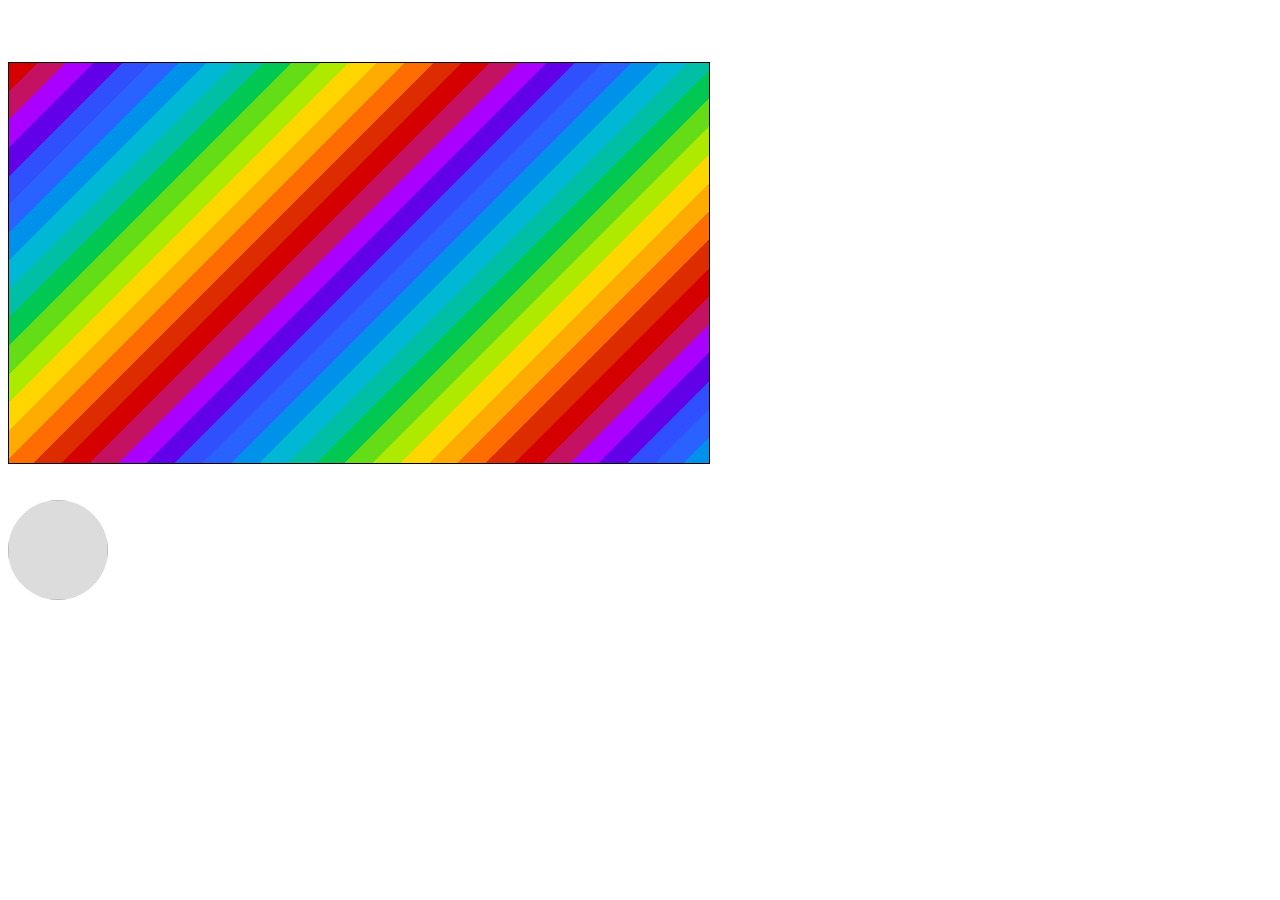
==== current/index.html @ c656556b "deleted & renamed files" ====
<!DOCTYPE HTML>
<html>

<head>
 <link rel="stylesheet" href="script.css" type="text/css"/>
</head>

<body>

<br><br><br>
<div 
		style=" 
		height: 400px; 
		width: 700px; 
		border:1px solid black;
		background: repeating-linear-gradient(
		135deg,
		#D50000,
		#D50000 20px,
		#C51162 20px,
		#C51162 40px,
		#AA00FF 40px,
		#AA00FF 60px,
		#6200EA 60px,
		#6200EA 80px,
		#304FFE 80px,
		#304FFE 100px,
		#2962FF 100px,
		#2962FF 120px,
		#0091EA 120px,
		#0091EA 140px,
		#00B8D4 140px,
		#00B8D4 160px,
		#00BFA5 160px,
		#00BFA5 180px,
		#00C853 180px,
		#00C853 200px,
		#64DD17 200px,
		#64DD17 220px,
		#AEEA00 220px,
		#AEEA00 240px,
		#FFD600 240px,
		#FFD600 260px,
		#FFAB00 260px,
		#FFAB00 280px,
		#FF6D00 280px,
		#FF6D00 300px,
		#DD2C00 300px,
		#DD2C00 320px
	  );
	  "
> 
</div>

<br><br>
<script>

window.onload = function(){ 


	var ball = document.getElementById('ball');

	ball.onmousedown = function(e) {

	  var coords = getCoords(ball);
	  var shiftX = e.pageX - coords.left;
	  var shiftY = e.pageY - coords.top;

	  ball.style.position = 'absolute';
	  document.body.appendChild(ball);
	  moveAt(e);

	  ball.style.zIndex = 1000; 

	  function moveAt(e) {
		ball.style.left = e.pageX - shiftX + 'px';
		ball.style.top = e.pageY - shiftY + 'px';
	  }

	  document.onmousemove = function(e) {
		moveAt(e);
	  };

	  ball.onmouseup = function() {
		document.onmousemove = null;
		ball.onmouseup = null;
	  };
	}


	ball.ondragstart = function() {
	  return false;
	};

	function getCoords(elem) {  
	  var box = elem.getBoundingClientRect();
	  return {
		top: box.top + pageYOffset,
		left: box.left + pageXOffset
	  };
	}

}

</script>

<img
  style = "   height: 100px;
			  width: 100px;
			  border-radius: 50%;
			  display: inline-block;
			  background: #DCDCDC;
			  "
   id="ball"
   draggable="true" 
>

</div>




</body>
</html>
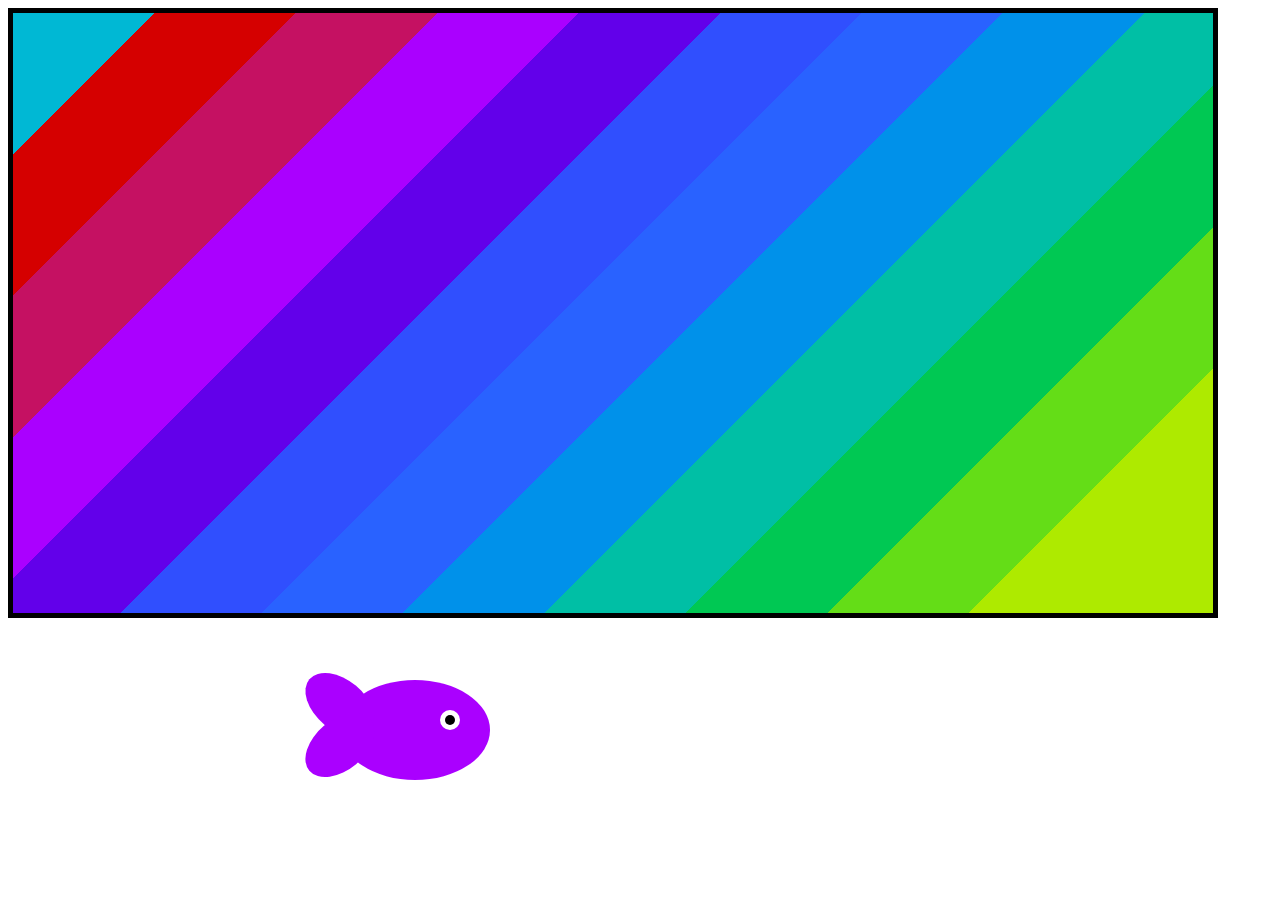
==== commit 68684468: "Correct fish's behavior; eye." ====
--- a/current/index.html
+++ b/current/index.html
@@ -2,123 +2,34 @@
 <html>
 
 <head>
- <link rel="stylesheet" href="script.css" type="text/css"/>
+ <link rel="stylesheet" href="style.css" type="text/css"/>
+ <script src="main.js"></script>
 </head>
 
 <body>
 
-<br><br><br>
-<div 
-		style=" 
-		height: 400px; 
-		width: 700px; 
-		border:1px solid black;
-		background: repeating-linear-gradient(
-		135deg,
-		#D50000,
-		#D50000 20px,
-		#C51162 20px,
-		#C51162 40px,
-		#AA00FF 40px,
-		#AA00FF 60px,
-		#6200EA 60px,
-		#6200EA 80px,
-		#304FFE 80px,
-		#304FFE 100px,
-		#2962FF 100px,
-		#2962FF 120px,
-		#0091EA 120px,
-		#0091EA 140px,
-		#00B8D4 140px,
-		#00B8D4 160px,
-		#00BFA5 160px,
-		#00BFA5 180px,
-		#00C853 180px,
-		#00C853 200px,
-		#64DD17 200px,
-		#64DD17 220px,
-		#AEEA00 220px,
-		#AEEA00 240px,
-		#FFD600 240px,
-		#FFD600 260px,
-		#FFAB00 260px,
-		#FFAB00 280px,
-		#FF6D00 280px,
-		#FF6D00 300px,
-		#DD2C00 300px,
-		#DD2C00 320px
-	  );
-	  "
-> 
-</div>
+<div class="div_background"></div>
 
 <br><br>
-<script>
 
-window.onload = function(){ 
+<div class="bubbles bubble-1"></div>
+<div class="bubbles bubble-5"></div>
+<div class="bubbles bubble-2"></div>
+<div class="bubbles bubble-6"></div>
+<div class="bubbles bubble-3"></div>
+<div class="bubbles bubble-7"></div>
+<div class="bubbles bubble-4"></div>
+<div class="bubbles bubble-8"></div>
 
-
-	var ball = document.getElementById('ball');
-
-	ball.onmousedown = function(e) {
-
-	  var coords = getCoords(ball);
-	  var shiftX = e.pageX - coords.left;
-	  var shiftY = e.pageY - coords.top;
-
-	  ball.style.position = 'absolute';
-	  document.body.appendChild(ball);
-	  moveAt(e);
-
-	  ball.style.zIndex = 1000; 
-
-	  function moveAt(e) {
-		ball.style.left = e.pageX - shiftX + 'px';
-		ball.style.top = e.pageY - shiftY + 'px';
-	  }
-
-	  document.onmousemove = function(e) {
-		moveAt(e);
-	  };
-
-	  ball.onmouseup = function() {
-		document.onmousemove = null;
-		ball.onmouseup = null;
-	  };
-	}
-
-
-	ball.ondragstart = function() {
-	  return false;
-	};
-
-	function getCoords(elem) {  
-	  var box = elem.getBoundingClientRect();
-	  return {
-		top: box.top + pageYOffset,
-		left: box.left + pageXOffset
-	  };
-	}
-
-}
-
-</script>
-
-<img
-  style = "   height: 100px;
-			  width: 100px;
-			  border-radius: 50%;
-			  display: inline-block;
-			  background: #DCDCDC;
-			  "
-   id="ball"
-   draggable="true" 
->
-
+<div id="fishId" class="fish">
+  <div class="fish-body">
+    <div class="eye">
+      <div class="pupil"></div>
+    </div>
+  </div>
+  <div class="fin"></div>
+  <div class="fin fin-bottom"></div>
 </div>
-
-
-
 
 </body>
 </html>
--- a/current/style.css
+++ b/current/style.css
@@ -0,0 +1,155 @@
+/* Bubbles */
+
+.bubbles {
+  position: absolute;
+  bottom: 0;
+  z-index: 5;
+  margin-right: 50px;
+  background-color: white;
+  border-radius: 50%;
+  opacity: .50;
+  width: 40px;
+  height: 40px;
+  animation: up 4s infinite;
+}
+
+.bubble-2 {
+  left: 350px;
+  animation: up 2s infinite;
+}
+
+.bubble-3 {
+  left: 750px;
+  opacity: .30;
+  animation: up 5s infinite;
+}
+
+.bubble-4 {
+  left: 1150px;
+  animation: up 6s infinite;
+}
+
+.bubble-5 {
+  left: 50px;
+  animation: up 5s infinite;
+}
+
+.bubble-6 {
+  left: 300px;
+  opacity: .30;
+  animation: up 3s infinite;
+}
+
+.bubble-7 {
+  left: 670px;
+  animation: up 4s infinite;
+}
+
+.bubble-8 {
+  left: 1050px;
+  opacity: .30;
+  animation: up 3s infinite;
+}
+
+/* Bubbles Animation */
+@keyframes up {
+  100% {
+    transform: translateY(-800px);
+  }
+}
+
+/* Fish — исходная форма как в первом файле */
+.fish {
+  position: absolute;
+  cursor: grab;
+  z-index: 10;
+  top: 650px;
+  left: 300px;
+}
+
+.fish:active {
+  cursor: grabbing;
+}
+
+.fish-body {
+  position: relative;
+  margin-top: 30px;
+  margin-left: 40px;
+  background-color: #DCDCDC;
+  border-radius: 50%;
+  width: 150px; 
+  height: 100px;
+}
+
+
+.fin {
+  margin-top: -100px; 
+  background-color: #DCDCDC;
+  border-radius: 50%;
+  transform: rotate(40deg);
+  width: 80px;
+  height: 50px;
+}
+
+.fin-bottom {
+  margin-top: -10px;
+  transform: rotate(-40deg);
+}
+
+/* Background stripes — широкие полосы (100px каждая) */
+.div_background {
+  height: 600px; 
+  width: 1200px; 
+  border: 5px solid black;
+  background: linear-gradient(
+    135deg,
+    #00B8D4 0px,
+    #00B8D4 100px,
+    #D50000 100px,
+    #D50000 200px,
+    #C51162 200px,
+    #C51162 300px,
+    #AA00FF 300px,
+    #AA00FF 400px,
+    #6200EA 400px,
+    #6200EA 500px,
+    #304FFE 500px,
+    #304FFE 600px,
+    #2962FF 600px,
+    #2962FF 700px,
+    #0091EA 700px,
+    #0091EA 800px,
+    #00BFA5 800px,
+    #00BFA5 900px,
+    #00C853 900px,
+    #00C853 1000px,
+    #64DD17 1000px,
+    #64DD17 1100px,
+    #AEEA00 1100px,
+    #AEEA00 1200px
+  );
+}
+
+
+/* Eye */
+.eye {
+  position: absolute;
+  margin-left: 100px;
+  margin-top: 30px;
+  z-index: 1;
+  background-color: white;
+  border-radius: 50%;
+  width: 20px;
+  height: 20px;
+}
+
+.pupil {
+  position: absolute;
+  z-index: 2;
+  margin-left: 5px;
+  margin-top: 5px;
+  background-color: black;
+  border-radius: 50%;
+  height: 10px;
+  width: 10px;
+}
